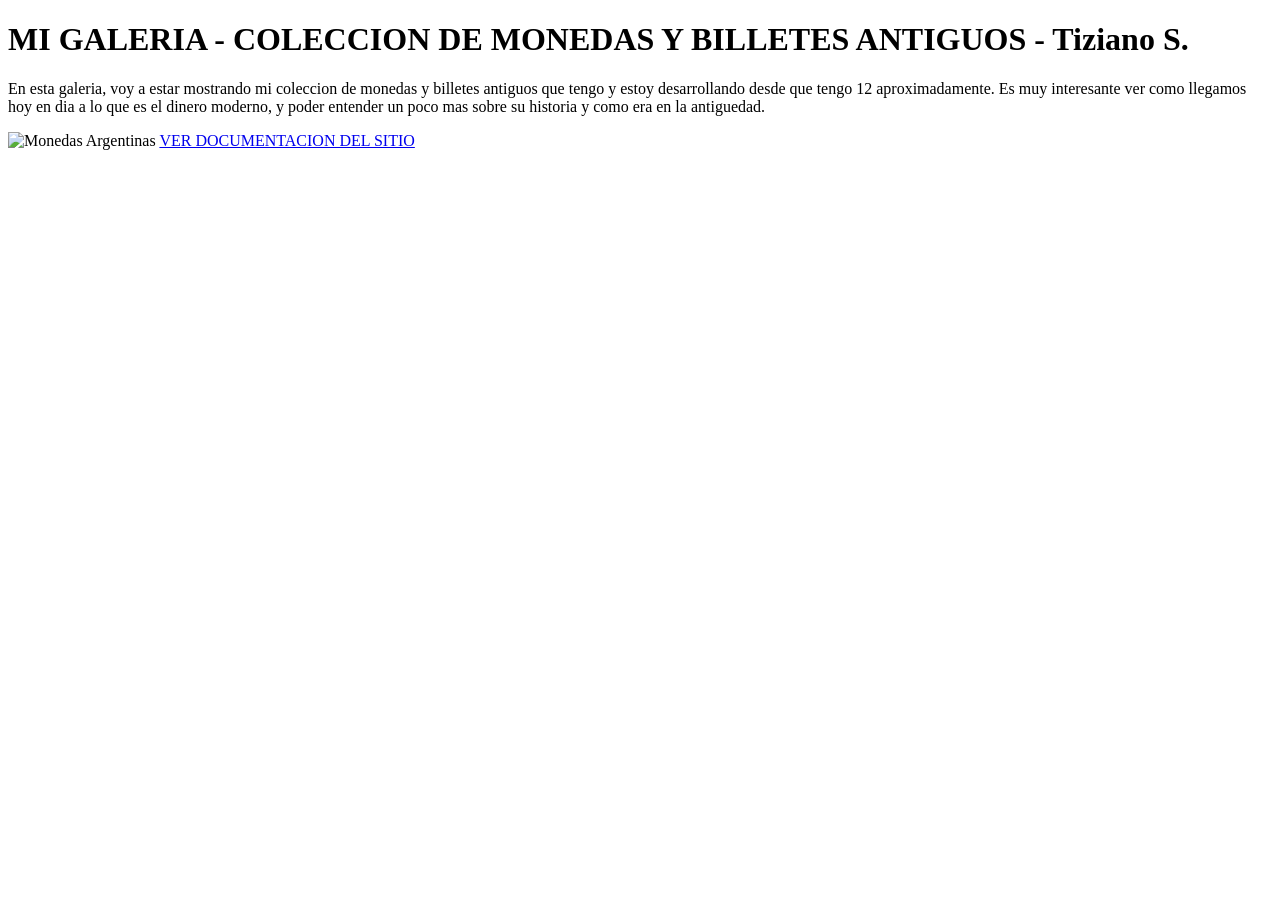
==== index.html @ 645b1196 "Add files via upload" ====
<!DOCTYPE html>
<html lang="en">
<head>
    <meta charset="UTF-8">
    <meta name="viewport" content="width=device-width, initial-scale=1.0">
    <title>TAREA 1 - Diseno y desarrollo web</title>
</head>
<body>
    <header>
        <h1>MI GALERIA - COLECCION DE MONEDAS Y BILLETES ANTIGUOS - Tiziano S.</h1>
    </header>

    <main>
        
        <p>En esta galeria, voy a estar mostrando mi coleccion de monedas y billetes antiguos
            que tengo y estoy desarrollando desde que tengo 12 aproximadamente. Es muy interesante
            ver como llegamos hoy en dia a lo que es el dinero moderno, y poder entender un poco
            mas sobre su historia y como era en la antiguedad.
        </p>
        <img src="fotos/monedasantiguas.PNG" alt="Monedas Argentinas">
        <a href="readme.md" target="_blank">VER DOCUMENTACION DEL SITIO</a>
    </main>
</body>
</html>
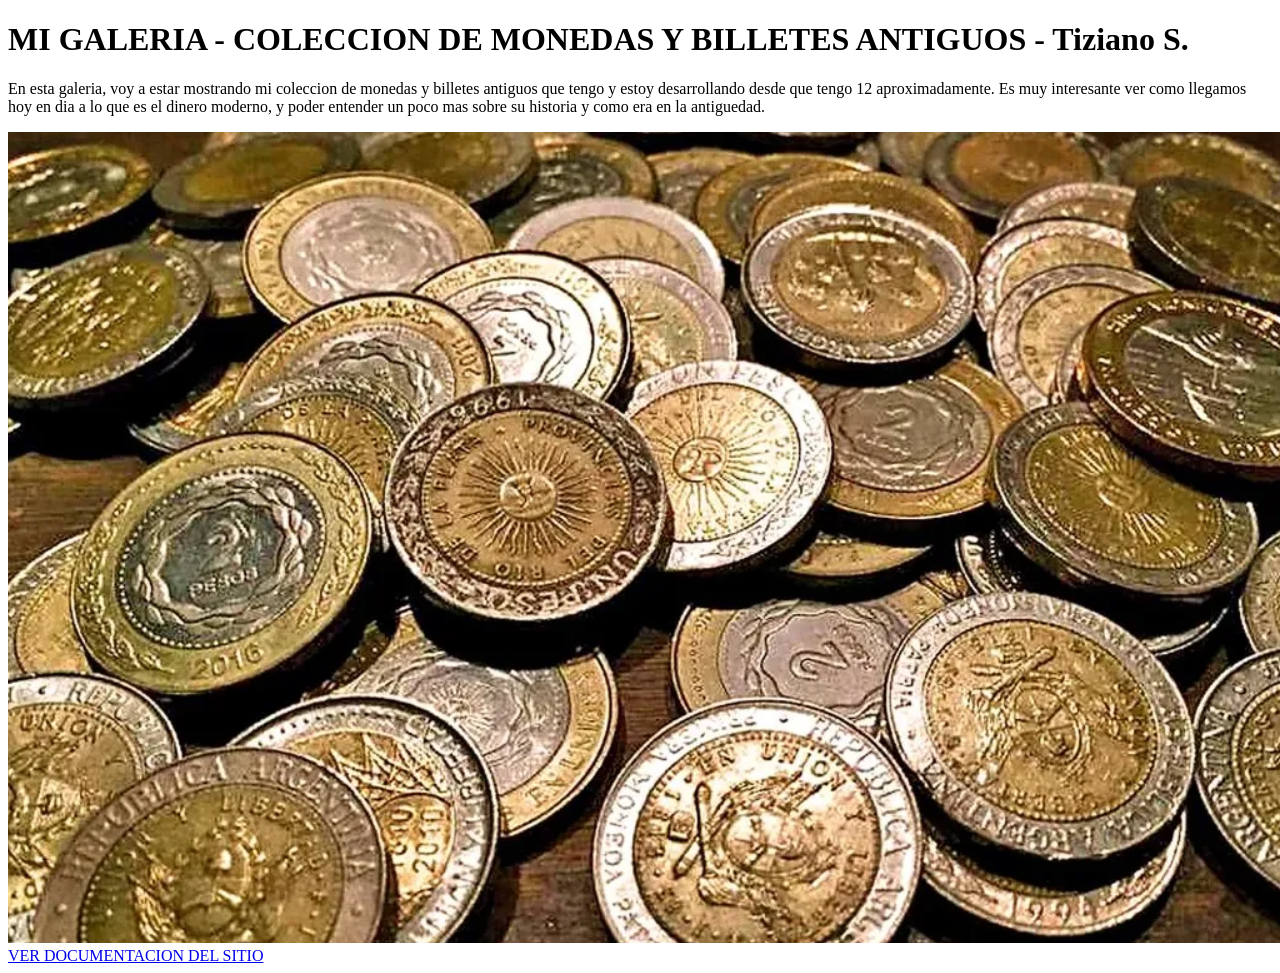
==== commit d2dd13d3: "Update index.html" ====
--- a/index.html
+++ b/index.html
@@ -18,7 +18,7 @@
             mas sobre su historia y como era en la antiguedad.
         </p>
         <img src="fotos/monedasantiguas.PNG" alt="Monedas Argentinas">
-        <a href="readme.md" target="_blank">VER DOCUMENTACION DEL SITIO</a>
+        <a href="README.md" target="_blank">VER DOCUMENTACION DEL SITIO</a>
     </main>
 </body>
-</html>+</html>
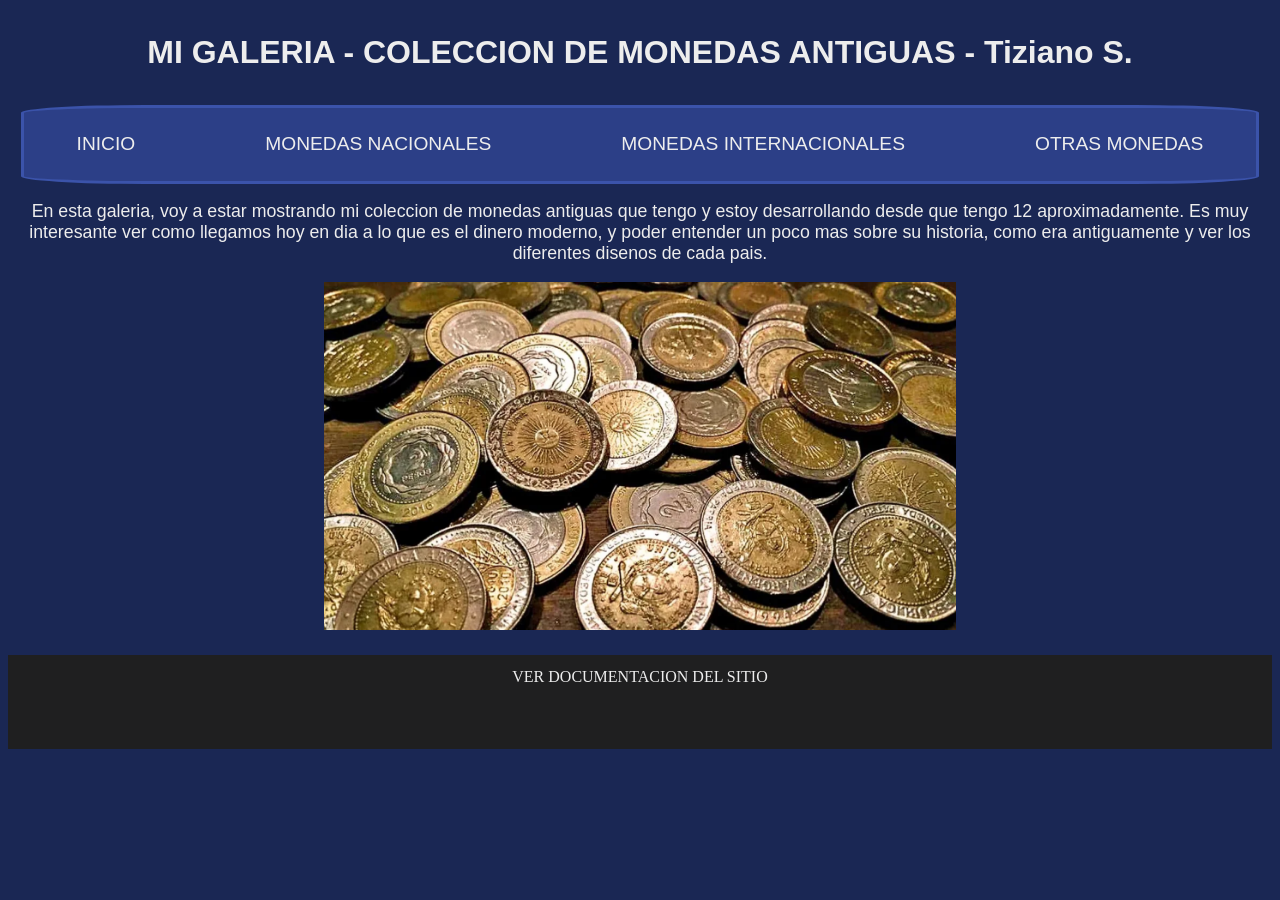
==== commit 3a2338aa: "Add files via upload" ====
--- a/index.html
+++ b/index.html
@@ -3,22 +3,40 @@
 <head>
     <meta charset="UTF-8">
     <meta name="viewport" content="width=device-width, initial-scale=1.0">
-    <title>TAREA 1 - Diseno y desarrollo web</title>
+    <title>GALERIA COLECCION DE MONEDAS</title>
+    <link rel="stylesheet" href="css/style.css">
 </head>
-<body>
+
+
+<body class="body">
     <header>
-        <h1>MI GALERIA - COLECCION DE MONEDAS Y BILLETES ANTIGUOS - Tiziano S.</h1>
+        <h1 class="titulopag">MI GALERIA - COLECCION DE MONEDAS ANTIGUAS - Tiziano S.</h1>
+        <ul class="menu">
+            <li><a class="menua" href="index.html">Inicio</a></li>
+            <li><a class="menua" href="nacionales.html" target="_blank">Monedas nacionales</a></li>
+            <li><a class="menua" href="internacionales.html" target="_blank">Monedas internacionales</a></li>
+            <li><a class="menua" href="otrasmonedas.html" target="_blank">Otras monedas</a></li>
+        </ul>
     </header>
 
     <main>
         
-        <p>En esta galeria, voy a estar mostrando mi coleccion de monedas y billetes antiguos
+        <p class="parrafoindex">En esta galeria, voy a estar mostrando mi coleccion de monedas antiguas
             que tengo y estoy desarrollando desde que tengo 12 aproximadamente. Es muy interesante
             ver como llegamos hoy en dia a lo que es el dinero moderno, y poder entender un poco
-            mas sobre su historia y como era en la antiguedad.
+            mas sobre su historia, como era antiguamente y ver los diferentes disenos de cada pais.
         </p>
-        <img src="fotos/monedasantiguas.PNG" alt="Monedas Argentinas">
-        <a href="README.md" target="_blank">VER DOCUMENTACION DEL SITIO</a>
+        <div class="divimgindex">
+            <img class="imgindex" src="fotos/monedasantiguas.PNG" alt="Monedas Argentinas">
+        </div>
+        
     </main>
+
+    <footer class="footer">
+        <div class="divfooter">
+            <a class="linkfooter" href="readme.md" target="_blank">VER DOCUMENTACION DEL SITIO</a>
+        </div>
+    </footer>
+
 </body>
-</html>
+</html>
--- a/css/style.css
+++ b/css/style.css
@@ -0,0 +1,115 @@
+.titulopag {
+    color: #ededed;
+    font-size: 200%;
+    font-weight: bold;
+    font-style: normal;
+    font-family: Arial;
+    text-align: center;
+  /*  border-style: dotted;*/
+    margin: 0,0,0,0;
+    padding-bottom: 1%;
+    padding-top: 1%;
+    padding-left: 0%;
+    padding-right: 0%;
+}
+
+
+.menu{
+    color: #ededed;
+    font-family: Arial;
+    font-size: 120%;
+    list-style: none;
+    padding: 2%;
+    margin: 1%;
+    display: flex;
+    gap: 11%;
+    justify-content: center;
+    background-color: #2c3f87;
+    text-transform:uppercase;
+    text-decoration: none;
+    border-radius: 10%;
+    border-style: solid;
+    border-color: #3b53aa;
+}
+
+
+
+.menua{
+text-decoration: none;
+color: #ededed;
+}
+
+.body{
+    background-color: #1a2754;
+
+}
+
+.parrafoindex {
+color: #ededed;
+font-family: Arial;
+font-size: 111%;
+text-align: center;
+}
+
+.divimgindex {
+    display: flex;
+    justify-content: center;
+}
+
+.imgindex {
+    width: 50%;
+    height: auto;
+}
+
+.titulomoneda {
+color: #ededed;
+font-family: Arial;
+font-size: 200%;
+text-align: left;
+margin-top: 3%;
+margin-bottom: 1%;
+padding: 0%;
+}
+
+.textomoneda{
+color: #ededed;
+font-family: Arial;
+font-size: 111%;
+text-align: left;
+}
+
+
+
+.divfooter {
+    background-color: #1f1f20;
+    width: 100%;
+    height: auto;
+    display: flex;
+    justify-content: center;
+
+}
+
+.footer {
+    margin-top: 2%;
+}
+
+
+.linkfooter{
+text-decoration: none;
+color: #ededed;
+margin-top: 1%;
+margin-bottom: 5%;
+}
+
+.imageRECT {
+    width: 50%;
+    height: auto;
+
+}
+
+.imageCUADR {
+    width: 20%;
+    height: auto;
+
+}
+
